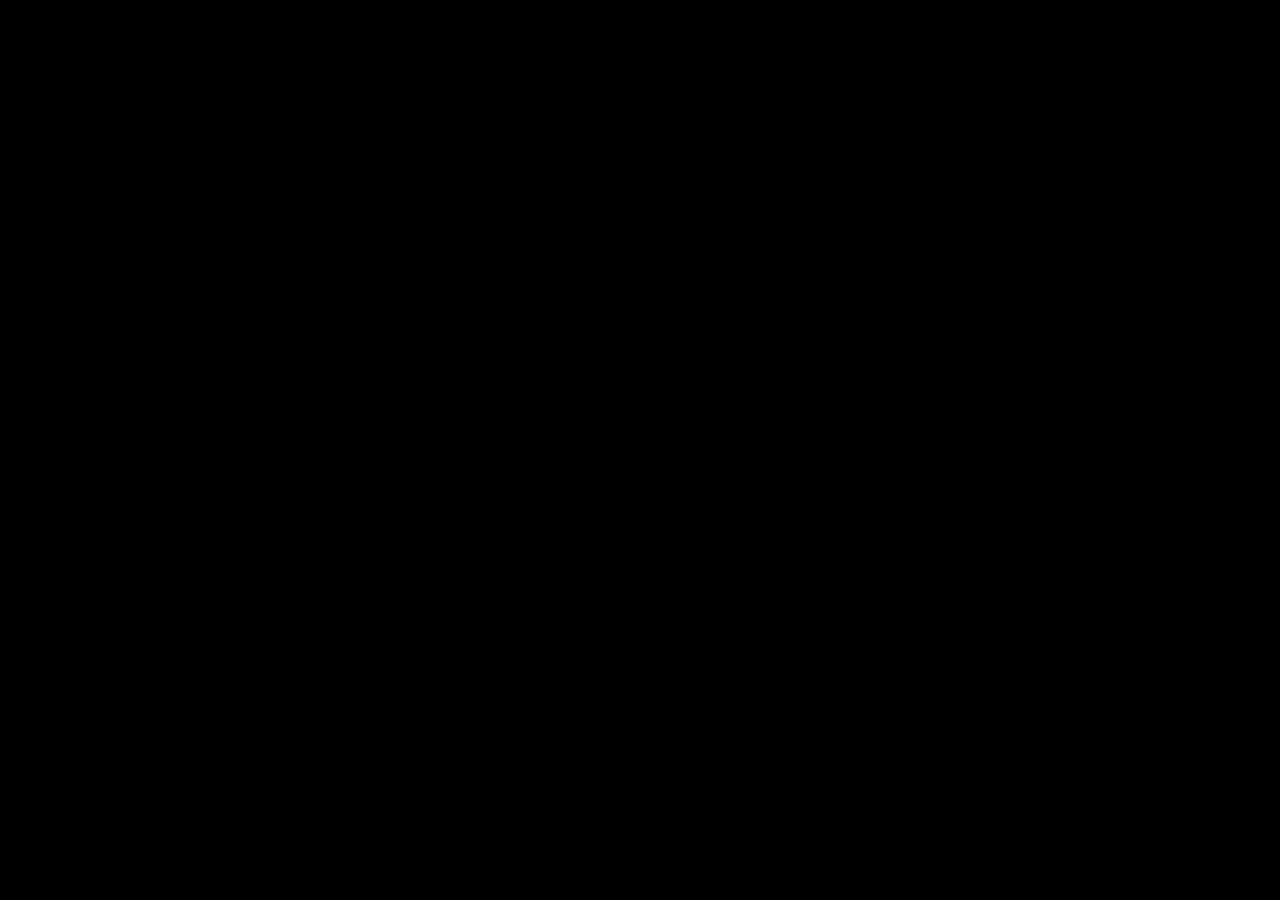
==== Jano/index.html @ 35a9bdca "Primer commit, Ejercicio 1 Jano" ====
<!DOCTYPE html>
<html lang="es">
<head>
    <head><meta charset="UTF-8"></head>
    <script src="Ejercicios.js"></script>
    <title>Ejercicios</title>
</head>
<body style="background-color: black;">
    
    
</body>
</html>
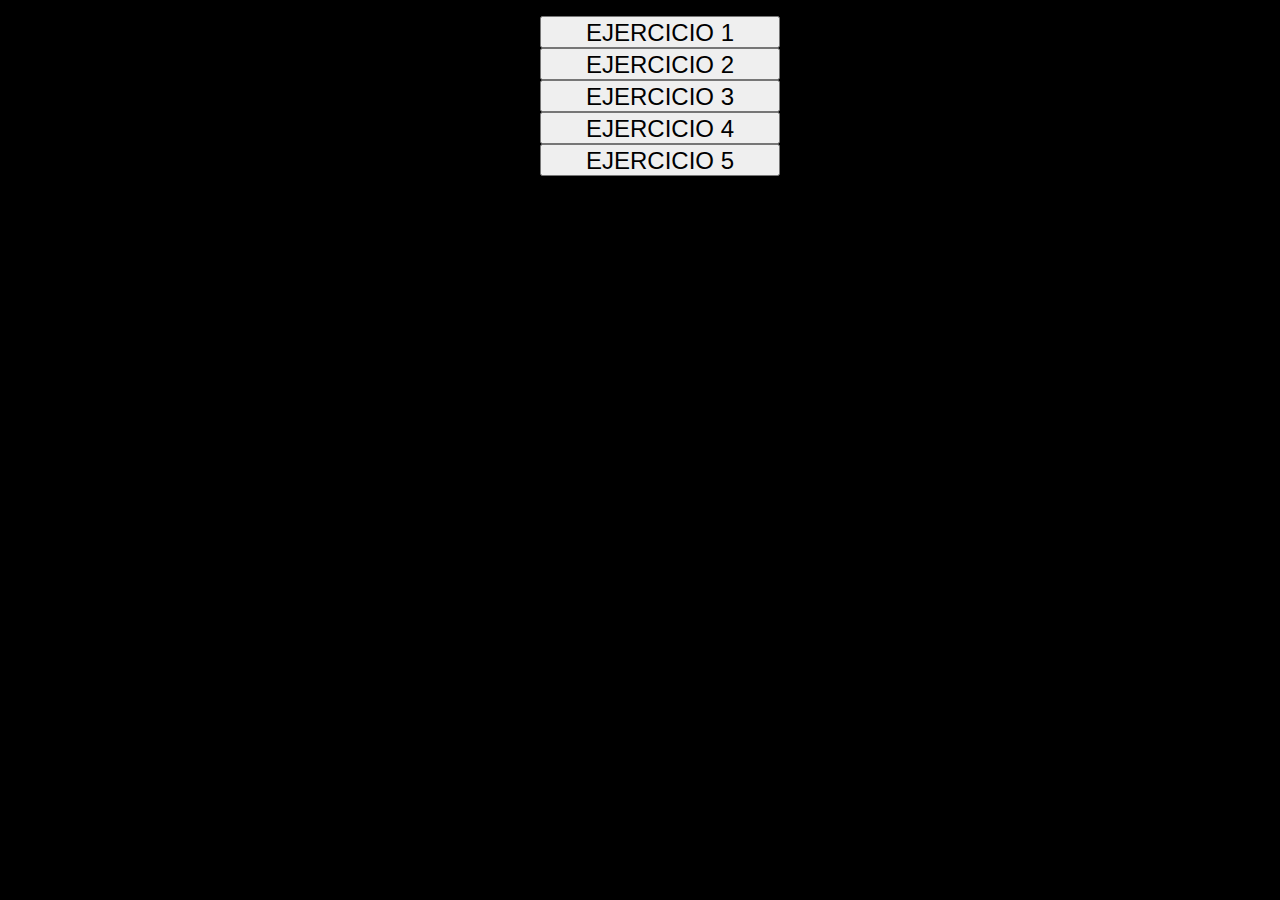
==== commit 604a65cc: "Primera hora de código" ====
--- a/Jano/index.html
+++ b/Jano/index.html
@@ -2,11 +2,36 @@
 <html lang="es">
 <head>
     <head><meta charset="UTF-8"></head>
-    <script src="Ejercicios.js"></script>
+    <link rel="stylesheet" href="style.css">
+    <script src="Ejercicios.js">
+        function Ejercicios(number) {
+            document.getElementById("CodeButton").addEventListener("click", Ejercicios(number)); 
+        }
+        
+
+    </script>
     <title>Ejercicios</title>
 </head>
-<body style="background-color: black;">
-    
-    
+<body>
+    <div id="buttonline">
+        <ul>
+            <li>
+                <button  id="CodeButton" onclick="Ejercicios(1)">EJERCICIO 1</button>
+            </li>
+            <li>
+                <button  id="CodeButton" onclick="Ejercicios(2)">EJERCICIO 2</button>
+            </li>
+            <li>
+                <button  id="CodeButton" onclick="Ejercicios(3)">EJERCICIO 3</button>
+            </li>
+            <li>
+                <button  id="CodeButton" onclick="Ejercicios(4)">EJERCICIO 4</button>
+            </li>
+            <li>
+                <button  id="CodeButton" onclick="Ejercicios(5)">EJERCICIO 5</button>
+            </li>
+        </ul>
+    </div>
 </body>
-</html>+</html>
+<!-- <button  id="CodeButton" onclick="Ejercicios()">EJERCICIO </button> -->--- a/Jano/style.css
+++ b/Jano/style.css
@@ -0,0 +1,15 @@
+#CodeButton {
+    height: 2rem; 
+    width: 15rem; 
+    font-size: 1.5rem;
+    font-family: Impact, Haettenschweiler, 'Arial Narrow Bold', sans-serif;
+}
+
+body {
+    background-color: black;
+    text-align: center;
+}
+
+#ShowLevel {
+    background-color: white;
+  }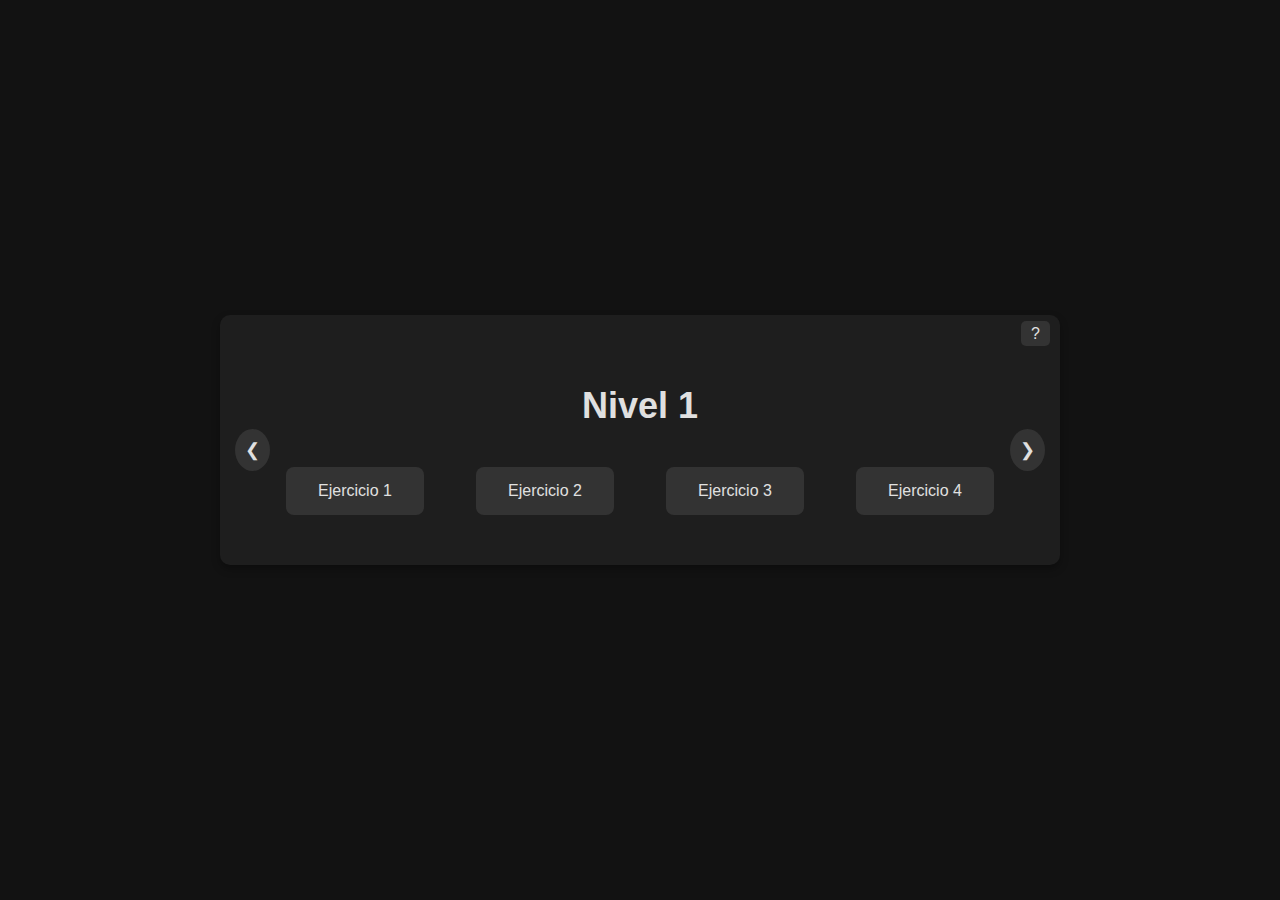
==== commit 183f0304: "Html, Css y primer nivel completados (Jano)" ====
--- a/Jano/index.html
+++ b/Jano/index.html
@@ -1,37 +1,96 @@
 <!DOCTYPE html>
-<html lang="es">
+<html lang="en">
 <head>
-    <head><meta charset="UTF-8"></head>
-    <link rel="stylesheet" href="style.css">
-    <script src="Ejercicios.js">
-        function Ejercicios(number) {
+    <meta charset="UTF-8">
+    <meta name="viewport" content="width=device-width, initial-scale=1.0">
+    <title>Ejercicios</title>
+    <script src="Ejercicios.js"></script>
+    <link rel="stylesheet" href="style.css"> <!-- Link to the CSS file -->
+</head>
+<body class="index-page">
+    <div class="slideshow-container">
+        <div class="info-button">
+            <a href="info.html">?</a>
+        </div>
+        <div class="slide" id="slide">
+            <h2>Nivel 1</h2>
+            <div class="button-row">
+                <button id="CodeButton" onclick="Challenges(1)">Ejercicio 1</button>
+                <button id="CodeButton" onclick="Challenges(2)">Ejercicio 2</button>
+                <button id="CodeButton" onclick="Challenges(3)">Ejercicio 3</button>
+                <button id="CodeButton" onclick="Challenges(4)">Ejercicio 4</button>
+            </div>
+        </div>
+        <div class="slide" id="slide">
+            <h2>Nivel 2</h2>
+            <div class="button-row">
+                <button id="CodeButton" onclick="Challenges(5)">Ejercicio 1</button>
+                <button id="CodeButton" onclick="Challenges(6)">Ejercicio 2</button>
+                <button id="CodeButton" onclick="Challenges(7)">Ejercicio 3</button>
+                <button id="CodeButton" onclick="Challenges(8)">Ejercicio 4</button>
+            </div>
+        </div>
+        <div class="slide" id="slide">
+            <h2>Nivel 3</h2>
+            <div class="button-row">
+                <button id="CodeButton" onclick="Challenges(9)">Ejercicio 1</button>
+                <button id="CodeButton" onclick="Challenges(10)">Ejercicio 2</button>
+                <button id="CodeButton" onclick="Challenges(11)">Ejercicio 3</button>
+                <button id="CodeButton" onclick="Challenges(12)">Ejercicio 4</button>
+            </div>
+        </div>
+        <div class="slide" id="slide">
+            <h2>Nivel 4</h2>
+            <div class="button-row">
+                <button id="CodeButton" onclick="Challenges(13)">Ejercicio 1</button>
+                <button id="CodeButton" onclick="Challenges(14)">Ejercicio 2</button>
+                <button id="CodeButton" onclick="Challenges(15)">Ejercicio 3</button>
+                <button id="CodeButton" onclick="Challenges(16)">Ejercicio 4</button>
+            </div>
+        </div>
+        <div class="slide" id="slide">
+            <h2>Nivel 5</h2>
+            <div class="button-row">
+                <button id="CodeButton" onclick="Challenges(17)">Ejercicio 1</button>
+                <button id="CodeButton" onclick="Challenges(18)">Ejercicio 2</button>
+            </div>
+        </div>
+        <div class="slide" id="slide">
+            <h2>Nivel 6</h2>
+            <div class="button-row">
+                <button id="CodeButton" onclick="Challenges(19)">Ejercicio 1</button>
+                <button id="CodeButton" onclick="Challenges(20)">Ejercicio 2</button>
+                <button id="CodeButton" onclick="Challenges(21)">Ejercicio 3</button>
+                <button id="CodeButton" onclick="Challenges(22)">Ejercicio 4</button>
+            </div>
+        </div>
+        <button class="prev" onclick="changeSlide(-1)">&#10094;</button>
+        <button class="next" onclick="changeSlide(1)">&#10095;</button>
+    </div>
+        
+    
+
+    <script>
+        var currentSlide = 1;
+        showSlide(currentSlide);
+
+        function changeSlide(n) {
+            showSlide(currentSlide += n);
+        }
+
+        function showSlide(n) {
+            var slides = document.getElementsByClassName("slide");
+            if (n > slides.length) { currentSlide = 1 }
+            if (n < 1) { currentSlide = slides.length }
+            for (var i = 0; i < slides.length; i++) {
+                slides[i].style.display = "none";
+            }
+            slides[currentSlide - 1].style.display = "block";
+        }
+        function Challenges(number) {
             document.getElementById("CodeButton").addEventListener("click", Ejercicios(number)); 
         }
-        
 
     </script>
-    <title>Ejercicios</title>
-</head>
-<body>
-    <div id="buttonline">
-        <ul>
-            <li>
-                <button  id="CodeButton" onclick="Ejercicios(1)">EJERCICIO 1</button>
-            </li>
-            <li>
-                <button  id="CodeButton" onclick="Ejercicios(2)">EJERCICIO 2</button>
-            </li>
-            <li>
-                <button  id="CodeButton" onclick="Ejercicios(3)">EJERCICIO 3</button>
-            </li>
-            <li>
-                <button  id="CodeButton" onclick="Ejercicios(4)">EJERCICIO 4</button>
-            </li>
-            <li>
-                <button  id="CodeButton" onclick="Ejercicios(5)">EJERCICIO 5</button>
-            </li>
-        </ul>
-    </div>
 </body>
 </html>
-<!-- <button  id="CodeButton" onclick="Ejercicios()">EJERCICIO </button> -->--- a/Jano/style.css
+++ b/Jano/style.css
@@ -1,15 +1,143 @@
-#CodeButton {
-    height: 2rem; 
-    width: 15rem; 
-    font-size: 1.5rem;
-    font-family: Impact, Haettenschweiler, 'Arial Narrow Bold', sans-serif;
+/* General styles for the body */
+.index-page {
+    font-family: 'Segoe UI', Tahoma, Geneva, Verdana, sans-serif;
+    background-color: #121212;
+    color: #e0e0e0;
+    margin: 0;
+    padding: 0;
+    display: flex;
+    flex-direction: column;
+    justify-content: center;
+    align-items: center;
+    height: 100vh;
 }
 
-body {
-    background-color: black;
+/* Container for the slideshow */
+.slideshow-container {
+    width: 90%;
+    max-width: 800px;
+    background-color: #1e1e1e;
+    padding: 20px;
+    border-radius: 10px;
+    box-shadow: 0 4px 8px rgba(0, 0, 0, 0.3);
     text-align: center;
+    margin-bottom: 20px;
+    position: relative;
 }
 
-#ShowLevel {
-    background-color: white;
-  }+/* Info button */
+.info-button {
+    position: absolute;
+    top: 10px;
+    right: 10px;
+}
+
+.info-button a {
+    background-color: #333333;
+    color: #e0e0e0;
+    padding: 4px 10px;
+    text-decoration: none;
+    border-radius: 5px;
+    transition: background-color 0.3s;
+}
+
+.info-button a:hover {
+    background-color: #555555;
+}
+
+/* Styles for the slides */
+.slide {
+    display: none;
+    font-size: 24px;
+    padding: 20px;
+}
+
+/* Container for the buttons in a row */
+.button-row {
+    display: flex;
+    justify-content: space-around;
+    flex-wrap: wrap;
+}
+
+/* Styles for the navigation buttons */
+button {
+    background-color: #333333; /* Dark background */
+    border: none;
+    color: #e0e0e0; /* Light text */
+    padding: 15px 32px; /* Padding */
+    text-align: center; /* Centered text */
+    text-decoration: none; /* No underline */
+    display: inline-block; /* Inline-block display */
+    font-size: 16px; /* Font size */
+    margin: 10px 5px; /* Margin */
+    cursor: pointer; /* Pointer cursor on hover */
+    border-radius: 8px; /* Rounded corners */
+    transition: background-color 0.3s; /* Smooth transition */
+}
+
+/* Hover effect for buttons */
+button:hover {
+    background-color: #555555; /* Lighter dark on hover */
+}
+
+/* Active effect for buttons */
+button:active {
+    background-color: #777777; /* Even lighter dark when clicked */
+}
+
+/* Styles for the previous and next buttons */
+.prev, .next {
+    position: absolute;
+    top: 50%;
+    transform: translateY(-50%);
+    font-size: 18px;
+    padding: 10px;
+    cursor: pointer;
+    background-color: #333333; /* Dark background */
+    color: #e0e0e0; /* Light text */
+    border: none;
+    border-radius: 50%;
+    transition: background-color 0.3s; /* Smooth transition */
+}
+
+.prev {
+    left: 10px;
+}
+
+.next {
+    right: 10px;
+}
+
+/* Hover effect for navigation buttons */
+.prev:hover, .next:hover {
+    background-color: #555555; /* Lighter dark on hover */
+}
+
+/* Info page styles */
+.info-container {
+    width: 90%;
+    max-width: 800px;
+    background-color: #1e1e1e;
+    padding: 20px;
+    border-radius: 10px;
+    box-shadow: 0 4px 8px rgba(0, 0, 0, 0.3);
+    text-align: left;
+    margin-bottom: 50px;
+    margin-top: 100px;
+}
+
+.level-info {
+    margin-bottom: 20px;
+}
+
+.info-page {
+    font-family: 'Segoe UI', Tahoma, Geneva, Verdana, sans-serif;
+    background-color: #121212;
+    color: #e0e0e0;
+    margin: 0;
+    padding: 0;
+    display: flex;
+    flex-direction: column;
+    justify-content: center;
+    align-items: center;
+}
